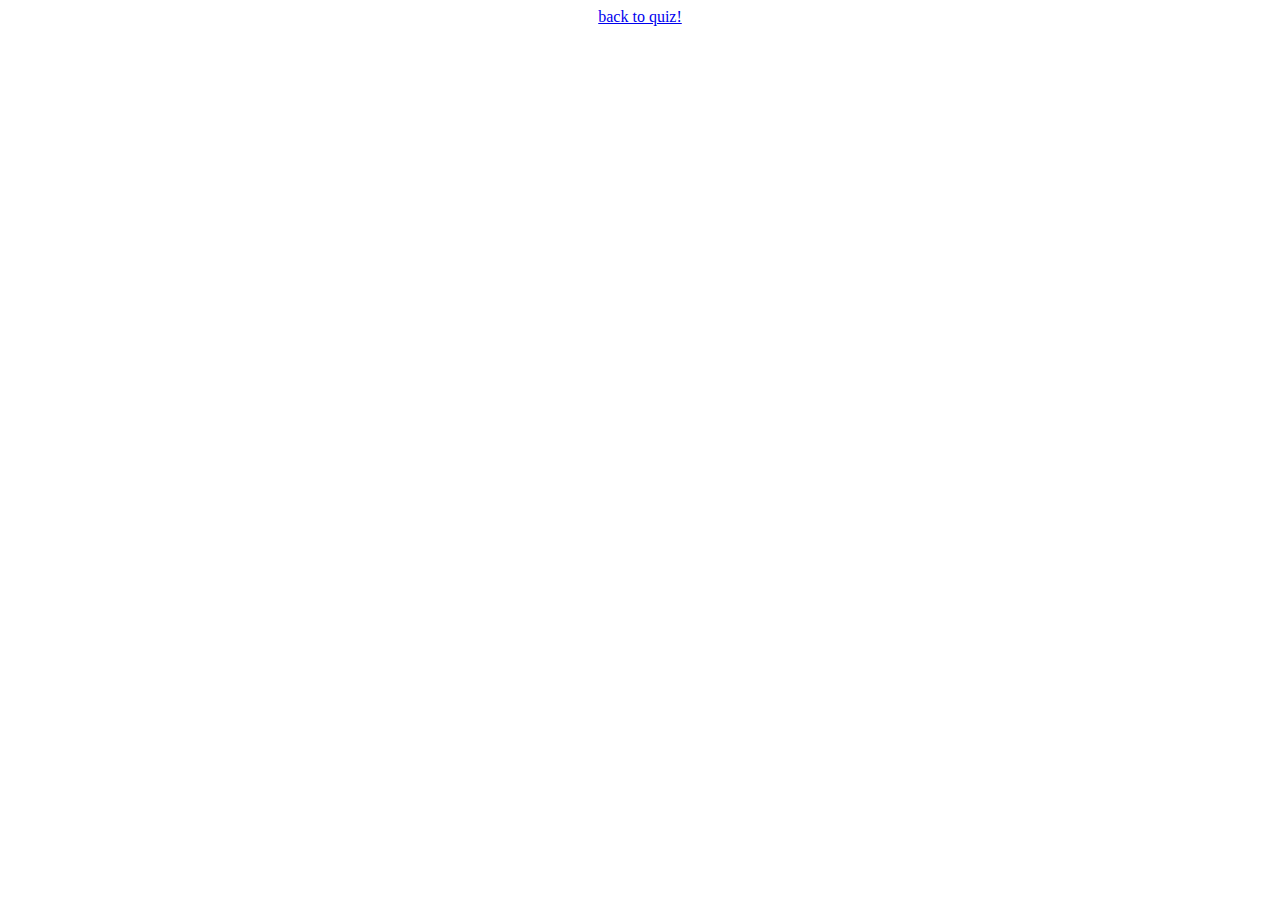
==== highscores.html @ c46e02b9 "added start quiz button and timer" ====
<!DOCTYPE html>
<html lang="en">
  <head>
    <meta charset="UTF-8" />
    <meta name="viewport" content="width=device-width, initial-scale=1.0" />
    <title>high scores</title>
    <link rel="stylesheet" href="./assets/style.css" />
  </head>
  <body>
    <a href="./index.html">back to quiz!</a>
    <script src="./assets/script.js"></script>
  </body>
</html>
---- assets/style.css ----
body {
    display: flex;
    flex-direction: column;
    justify-content: center;
    align-items: center;
}

h1,h2 {
    font-family: 'Trebuchet MS', 'Lucida Sans Unicode', 'Lucida Grande', 'Lucida Sans', Arial, sans-serif;
}

.hide {
display: none;

}
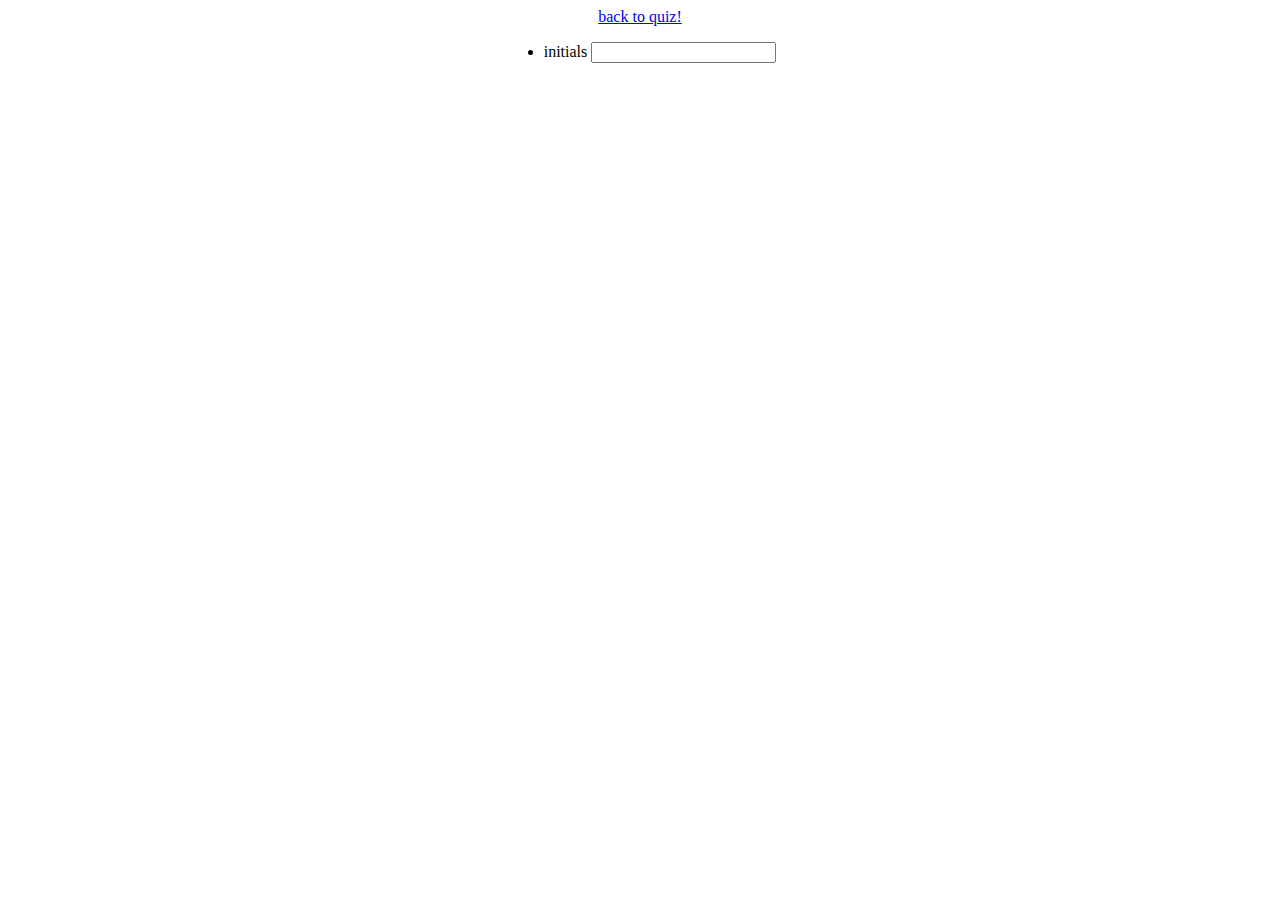
==== commit 8b8d7ebd: "added function to display time score and form to add initials" ====
--- a/highscores.html
+++ b/highscores.html
@@ -8,6 +8,16 @@
   </head>
   <body>
     <a href="./index.html">back to quiz!</a>
+    <form>
+      <ul>
+        <li>
+          <label for="initials"
+            >initials
+            <input type="text" id="initials" name="initials" />
+          </label>
+        </li>
+      </ul>
+    </form>
     <script src="./assets/script.js"></script>
   </body>
 </html>
--- a/assets/style.css
+++ b/assets/style.css
@@ -12,4 +12,17 @@
 .hide {
 display: none;
 
+}
+
+.button {
+    background-color: #1c87c9;
+    border: none;
+    color: white;
+    padding: 20px 34px;
+    text-align: center;
+    text-decoration: none;
+    display: inline-block;
+    font-size: 20px;
+    margin: 4px 2px;
+    cursor: pointer;
 }